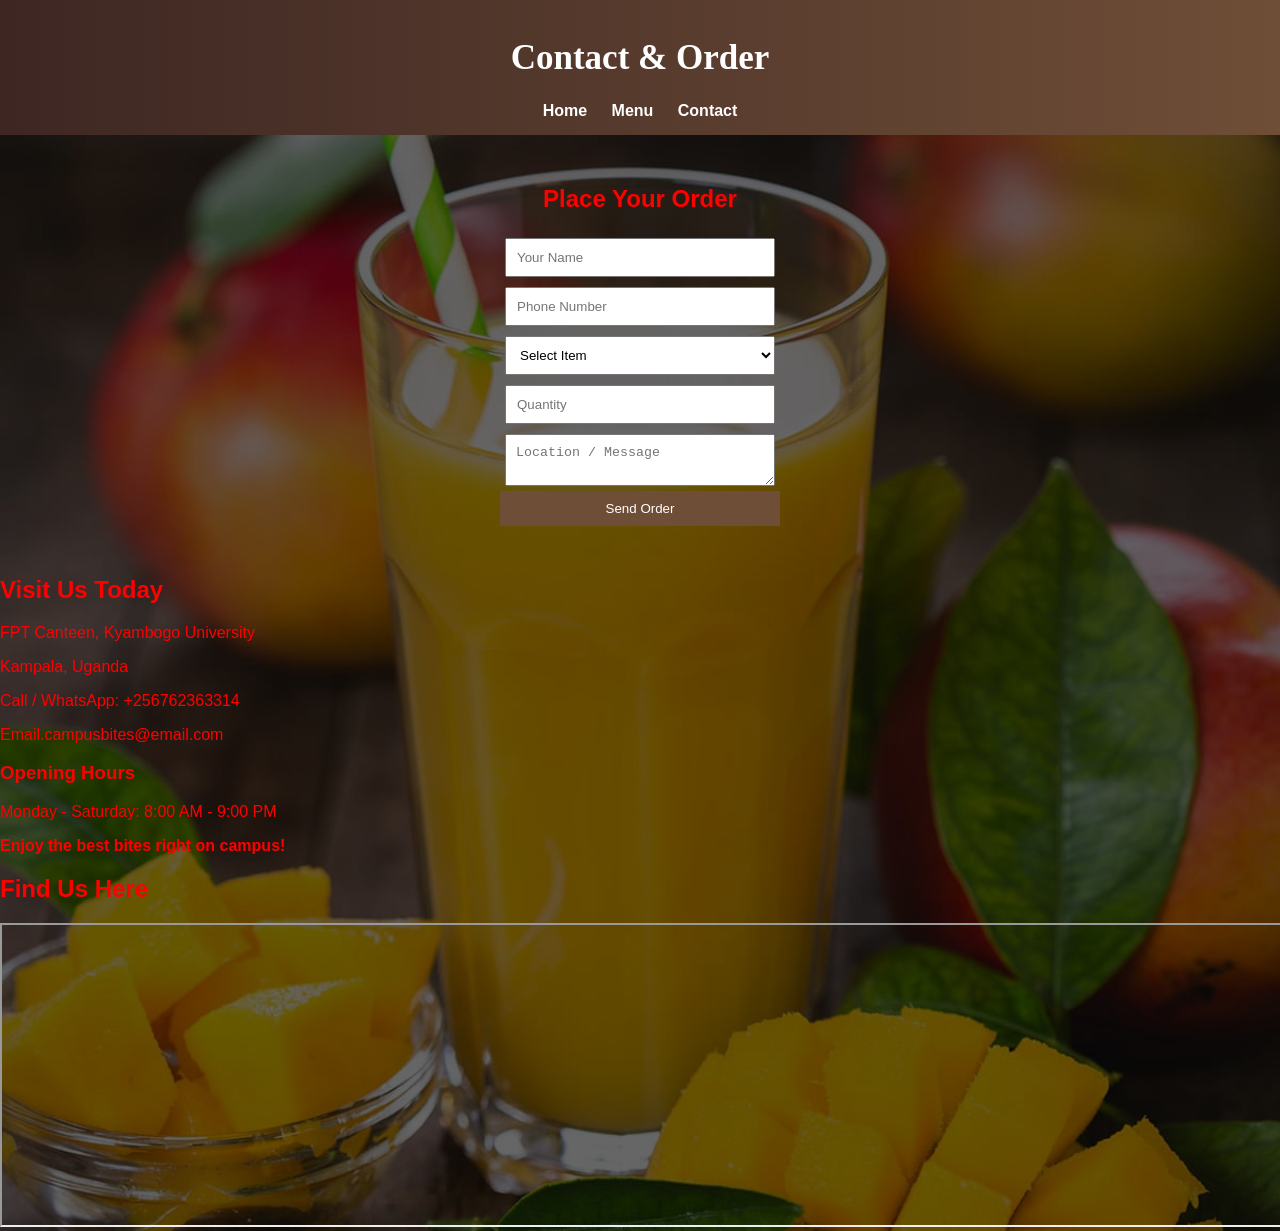
==== contact.html @ f1d2536a "Add files via upload" ====
<!DOCTYPE html>
<html>
<head>
    <title>Contact - Campus Bites</title>
    <link rel="stylesheet" href="style.css">
</head>
<body>
    <header>
        <h1>Contact & Order</h1>
        <nav>
            <a href="index.html">Home</a>
            <a href="menu.html">Menu</a>
            <a href="contact.html">Contact</a>
        </nav>
    </header>
    <section class="order">
        <h2>Place Your Order</h2>
        <form>
            <input type="text" placeholder="Your Name">
            <input type="tel" placeholder="Phone Number">
            <select>
                <option>Select Item</option>
                <option>Coffee</option>
                <option>ice Cream</option>
                <option>Yogurt</option>
                <option>Juice</option>
                <option>Snacks</option>
            </select>
            <input type="number" placeholder="Quantity">
            <textarea placeholder="Location / Message"></textarea>
            <button type="submit">Send Order</button>
        </form>
    </section>
    <section class="contact">
        <h2>Visit Us Today</h2>
        <p>FPT Canteen, Kyambogo University</p>
        <p>Kampala, Uganda</p>
        <p>Call / WhatsApp: +256762363314</p>
        <p>Email.campusbites@email.com</p>
        <h3>Opening Hours</h3>
        <p>Monday - Saturday: 8:00 AM - 9:00 PM</p>
        <P><STrong>Enjoy the best bites right on campus!</STrong></P>
    </section>
    <section class="map">
        <h2>Find Us Here</h2>
                <iframe src="https://maps.google.com/maps?q=Kyambogo%20Univerty&t=&z=15&ie=UTF8&iwloc=&output=embed"width="100%" height="300"></iframe>
    </section>
    
</body>
</html>
---- style.css ----
body{margin: 0; font-family: 'Poppins',sans-serif;background:linear-gradient(rgba(0,0,0,0.6), rgba(0,0,0,0.6)), url("juice.jpg") no-repeat center/cover;color:red; }
header {background: linear-gradient(to right, #3e2723, #6f4e37);color: white;text-align: center;padding: 15px;}
header h1 {font-family: 'Pacifico',cursive;font-size: 35px;}
nav a {color: white;margin: 10px;text-decoration: none;font-weight: bold;}
.banner{background: #ff914d;color: white;text-align: center;padding: 8px;font-weight: bold;}
.slider {height: 300px;overflow: hidden;}
.slides {width: 100%;height: 300px;object-fit: cover;display: none;}
.hero {text-align: center;padding: 40px;}
.btn {background: #ff914d;padding: 10px 20px;color: white;border-radius: 20px;text-decoration: none;}
.menu {display: flex;flex-wrap: wrap;justify-content: center;}
.card {width: 220px;margin: 10px;background: white;border-radius: 10px;overflow: hidden;text-align: center;box-shadow: 0 3px 10px rgba(0,0,0,0.2);transition: 0.3s;}
card:hover {transform: scale(1.05);}
.card img {width: 100%;}
.price {color: #ff5e00;font-weight: bold;}
.reviews {text-align: center;padding: 30px;background: #fff3e6;}
.review-card {background: white;margin: 10px auto;width: 250px;padding: 10px;border-radius: 10px;}
.order {text-align: center;padding: 30px;}
.order form {display: flex;flex-direction: column;width: 280px;margin: auto;}
.order input, select,textarea {margin: 5px;padding: 10px;}
.order button {background: #6f4e37;color: white;padding: 10px;border: none;}
.whatsapp {position: fixed;bottom: 15px;right: 15px;background: #25D366;color: white;padding: 12px;border-radius: 50px;text-decoration: none;}
@media (max-width: 768px){.menu{flex-direction: column;align-items: center;} .card{width:90%;} }
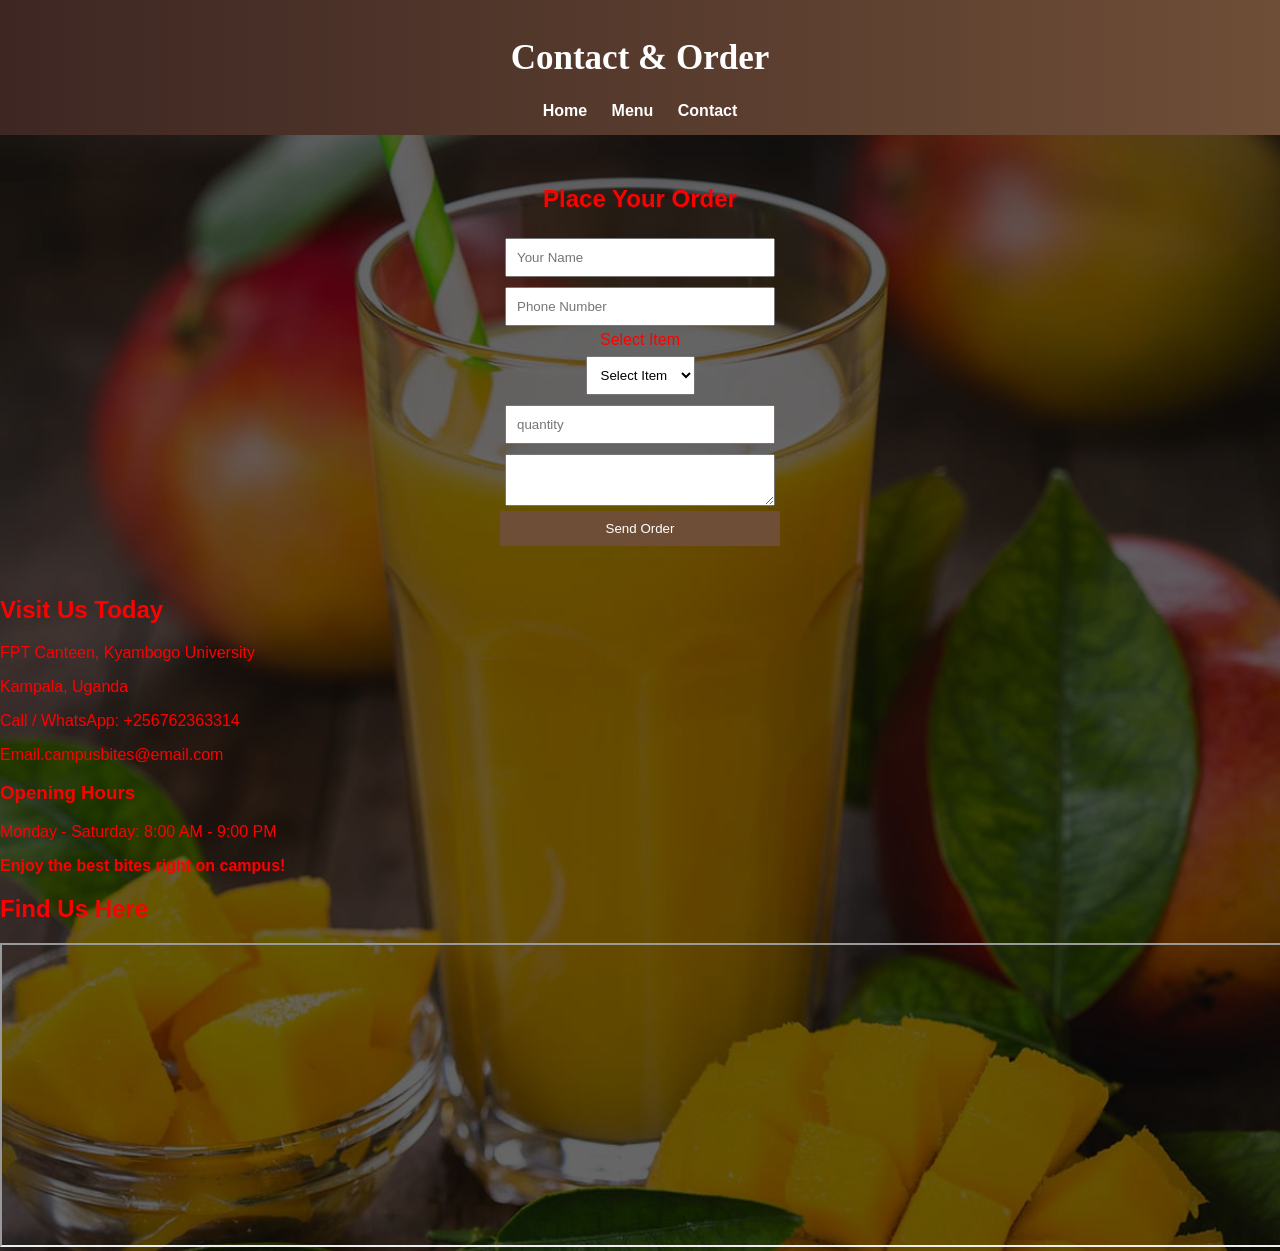
==== commit c9bb2bfc: "Add files via upload" ====
--- a/contact.html
+++ b/contact.html
@@ -1,7 +1,7 @@
 <!DOCTYPE html>
 <html>
 <head>
-    <title>Contact - Campus Bites</title>
+    <title>Contact Campus Bites | FPA Canteen Kyambogo University</title>
     <link rel="stylesheet" href="style.css">
 </head>
 <body>
@@ -15,20 +15,26 @@
     </header>
     <section class="order">
         <h2>Place Your Order</h2>
-        <form>
-            <input type="text" placeholder="Your Name">
-            <input type="tel" placeholder="Phone Number">
+        <form
+        onsubmit="sendToWhatsApp();
+        return false;">
+        <input type="text"
+        id="name" placeholder="Your Name" required>
+        <input type="tel" id="phone" placeholder="Phone Number" required>
+        <section id="item" required>
+            <option value="">Select Item</option>
             <select>
-                <option>Select Item</option>
-                <option>Coffee</option>
-                <option>ice Cream</option>
-                <option>Yogurt</option>
-                <option>Juice</option>
-                <option>Snacks</option>
-            </select>
-            <input type="number" placeholder="Quantity">
-            <textarea placeholder="Location / Message"></textarea>
-            <button type="submit">Send Order</button>
+            <option>Select Item</option>
+            <option>Coffee</option>
+            <option>Ice Cream</option>
+            <option>Yogurt</option>
+            <option>Juice</option>
+        </select>
+        </section>
+        <input type="number" id="quantity" placeholder="quantity" required>
+        <textarea  id="message" placeholder="Location / Message">
+        </textarea>
+        <button type="submit">Send Order</button>  
         </form>
     </section>
     <section class="contact">
@@ -45,6 +51,30 @@
         <h2>Find Us Here</h2>
                 <iframe src="https://maps.google.com/maps?q=Kyambogo%20Univerty&t=&z=15&ie=UTF8&iwloc=&output=embed"width="100%" height="300"></iframe>
     </section>
+    <script>
+function sendToWhatsApp() {
+    let name = document.getElementById("name").value;
+    let phone = document.getElementById("phone").value;
+    let item = document.getElementById("item").value;
+    let quantity = document.getElementById("quantity").value;
+    let message = document.getElementById("message").value;
+    let orders = JSON.parse(localStorage.getItem("orders")) || [];
+
+    orders.push({
+        name, phone, item, quantity, message
+    });
+
+    localStorage.setItem("orders", JSON.stringify(orders));
+    let url = "https://wa.me/256762363314?text="
+        + "New Order:%0a"
+        + "Name: " + name + "%0a"
+        + "Item: " + item + "%0a"
+        + "Quantity: " + quantity;
+
+    window.open(url, "_blank");
+}
+</script>
+
     
 </body>
 </html>
--- a/style.css
+++ b/style.css
@@ -1,4 +1,4 @@
-body{margin: 0; font-family: 'Poppins',sans-serif;background:linear-gradient(rgba(0,0,0,0.6), rgba(0,0,0,0.6)), url("juice.jpg") no-repeat center/cover;color:red; }
+body{margin: 0; font-family: 'Poppins',sans-serif;background:linear-gradient(rgba(0,0,0,0.6), rgba(0,0,0,0.6)), url("juice.jpg") no-repeat center/cover;color:rgb(255, 0, 0); }
 header {background: linear-gradient(to right, #3e2723, #6f4e37);color: white;text-align: center;padding: 15px;}
 header h1 {font-family: 'Pacifico',cursive;font-size: 35px;}
 nav a {color: white;margin: 10px;text-decoration: none;font-weight: bold;}
